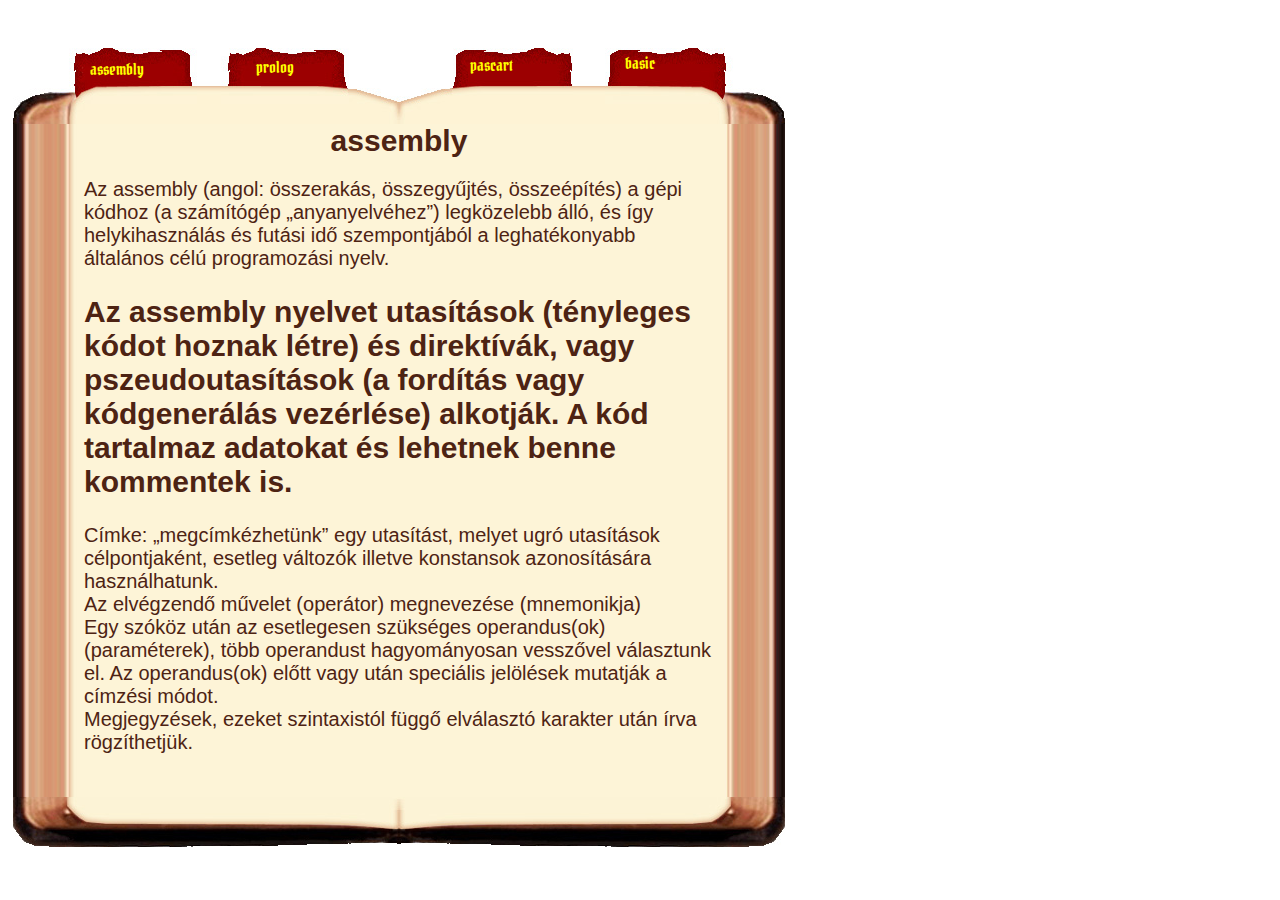
==== munkafájlok-16/index.html @ d8a980cb "Add files via upload" ====
<!DOCTYPE html>
<html lang="hu">
<head>
<meta charset="utf-8">
<link rel="stylesheet" href="styles.css">
<title>programozási nyelvek</title>
</head>
<body>
    <div id="honlap">
        <div id="honlap_cim"></div>
        <div id="honlap_felso">
            <div id="menu1"><a href="index.html">assembly</a></div>
            <div id="menu2"><a href="katalogus.html">prolog</a></div>
            <div id="menu3"><a href="adokveszek.html">pascart</a></div>
            <div id="menu4"><a href="megrendeles.html">basic</a></div>
        </div>
        <div id="honlap_kozepso">
            <div id="tartalom">
                <h1>assembly</h1>
                <p>Az assembly (angol: összerakás, összegyűjtés, összeépítés) a gépi kódhoz (a számítógép „anyanyelvéhez”) legközelebb álló, és így helykihasználás és futási idő szempontjából a leghatékonyabb általános célú programozási nyelv.</p>
                <h2>Az assembly nyelvet utasítások (tényleges kódot hoznak létre) és direktívák, vagy pszeudoutasítások (a fordítás vagy kódgenerálás vezérlése) alkotják. A kód tartalmaz adatokat és lehetnek benne kommentek is.</h2>
                <p>
                    Címke: „megcímkézhetünk” egy utasítást, melyet ugró utasítások célpontjaként, esetleg változók illetve konstansok azonosítására használhatunk.<br>
                    Az elvégzendő művelet (operátor) megnevezése (mnemonikja)<br>
                    Egy szóköz után az esetlegesen szükséges operandus(ok) (paraméterek), több operandust hagyományosan vesszővel választunk el. Az operandus(ok) előtt vagy után speciális jelölések mutatják a címzési módot.<br>
                    Megjegyzések, ezeket szintaxistól függő elválasztó karakter után írva rögzíthetjük.<br>
                    
                </p>
                <p></p>
                <p></p>
                <p></p>
                <div>&nbsp;</div>
            </div>
        </div><div id="honlap_also"></div>
    </div>
</body>
</html>
---- munkafájlok-16/styles.css ----
@import url(http://fonts.googleapis.com/css?family=Pirata+One&subset=latin-ext,latin);
body{
    font-family: Verdana, sans-serif;
    font-size: 20px;
    color: #4d2313
}
#honlap{
    width:772px;
    padding: 0;
    margin: 5px;
}
#honlap_cim{
    width: 250px;
    height: 40px;
    margin: 0 auto;
    background: url('') no-repeat;
}
#honlap_felso{
    width: 772px;
    height: 76px;
    background: url('antik_top.jpg') no-repeat;
    font-family: 'Pirata One', cursive;
    font-size: 16px;
}
#honlap_felso a,
#honlap_felso a:link,
#honlap_felso a:visited{
    color: yellow;
    text-decoration: none;
}
#honlap_felso a:hover{
    text-decoration: underline;
}

#honlap_kozepso{
    width: 772px;
    min-height: 400px;
    background: url('antik_middle.jpg') repeat-y;
}
#honlap_also{
    width: 772px;
    height: 50px;
    background: url('antik_bottom.jpg') no-repeat;
}
#menu1{
    margin: 0;
    padding: 0;
    position: relative;
    width: 120px;
    top: 11px;
    left: 77px;
}
#menu2{
    margin: 0;
    padding: 0;
    position: relative;
    width: 120px;
    top: -11px;
    left: 243px;
}
#menu3{
    margin: 0;
    padding: 0;
    position: relative;
    width: 120px;
    top: -33px;
    left: 457px;
}
#menu4{
    margin: 0;
    padding: 0;
    position: relative;
    width: 120px;
    top: -55px;
    left: 612px;
}
#tartalom{
    width: 630px;
    margin: 0 auto;
}

#tartalom h1{
    font-size: 1.5em;
    text-align: center;
    margin: 0;
    padding: 0;
}

table{
    margin: 10px;
}
th{
    color: #666;
}
td{
    padding: 8px 3px;
}
tr.pros td{
    background-color: #ffc
}

.konyv{
    text-align: right;
    margin: 0;
}
.konyv img{
    width: 160px;
    padding: 10px;
}
.konyv2{
    float: right;
}
dt{
    font-weight: bold;
    font-size: 1.3em;
    font-variant: small-caps;
    padding: 10px;
}
dd{
    line-height: 2em;
}

legend{
    font-weight: bold;
}
.form_sor{
    margin: 20px 0;
}
.form_cimke{
    float: left;
    width: 150px;
}
.form_elem{
    float: left;
}
.clear{
    clear: both;
}
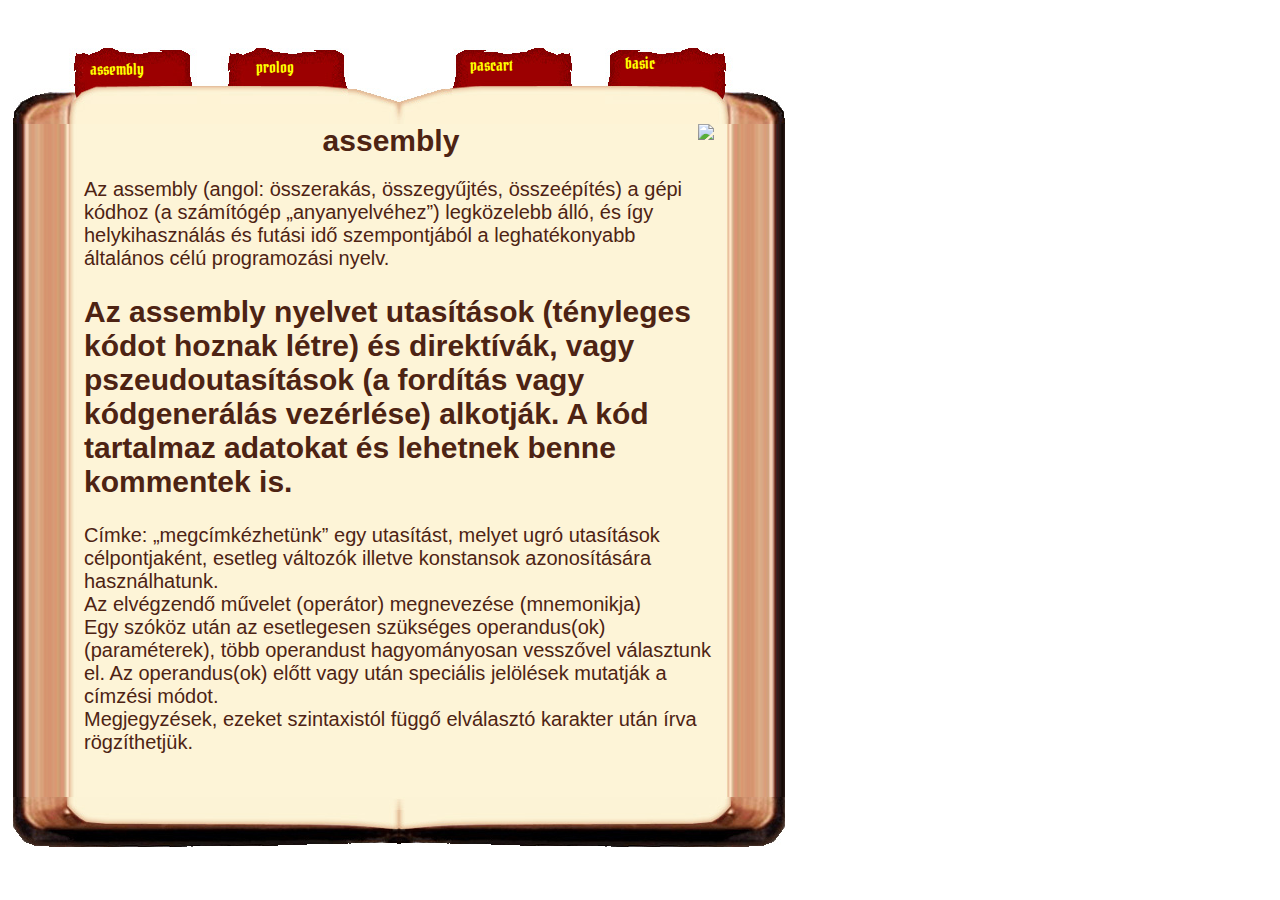
==== commit e7df950c: "programozasi nyelvek" ====
--- a/munkafájlok-16/index.html
+++ b/munkafájlok-16/index.html
@@ -16,7 +16,7 @@
         </div>
         <div id="honlap_kozepso">
             <div id="tartalom">
-                <h1>assembly</h1>
+                <h1><img src="assemblylanguage-356836be12ae4723bbbd8e3b6e543b9f.jfif" style="float: RIGHT;" height="200px">assembly</h1>
                 <p>Az assembly (angol: összerakás, összegyűjtés, összeépítés) a gépi kódhoz (a számítógép „anyanyelvéhez”) legközelebb álló, és így helykihasználás és futási idő szempontjából a leghatékonyabb általános célú programozási nyelv.</p>
                 <h2>Az assembly nyelvet utasítások (tényleges kódot hoznak létre) és direktívák, vagy pszeudoutasítások (a fordítás vagy kódgenerálás vezérlése) alkotják. A kód tartalmaz adatokat és lehetnek benne kommentek is.</h2>
                 <p>
